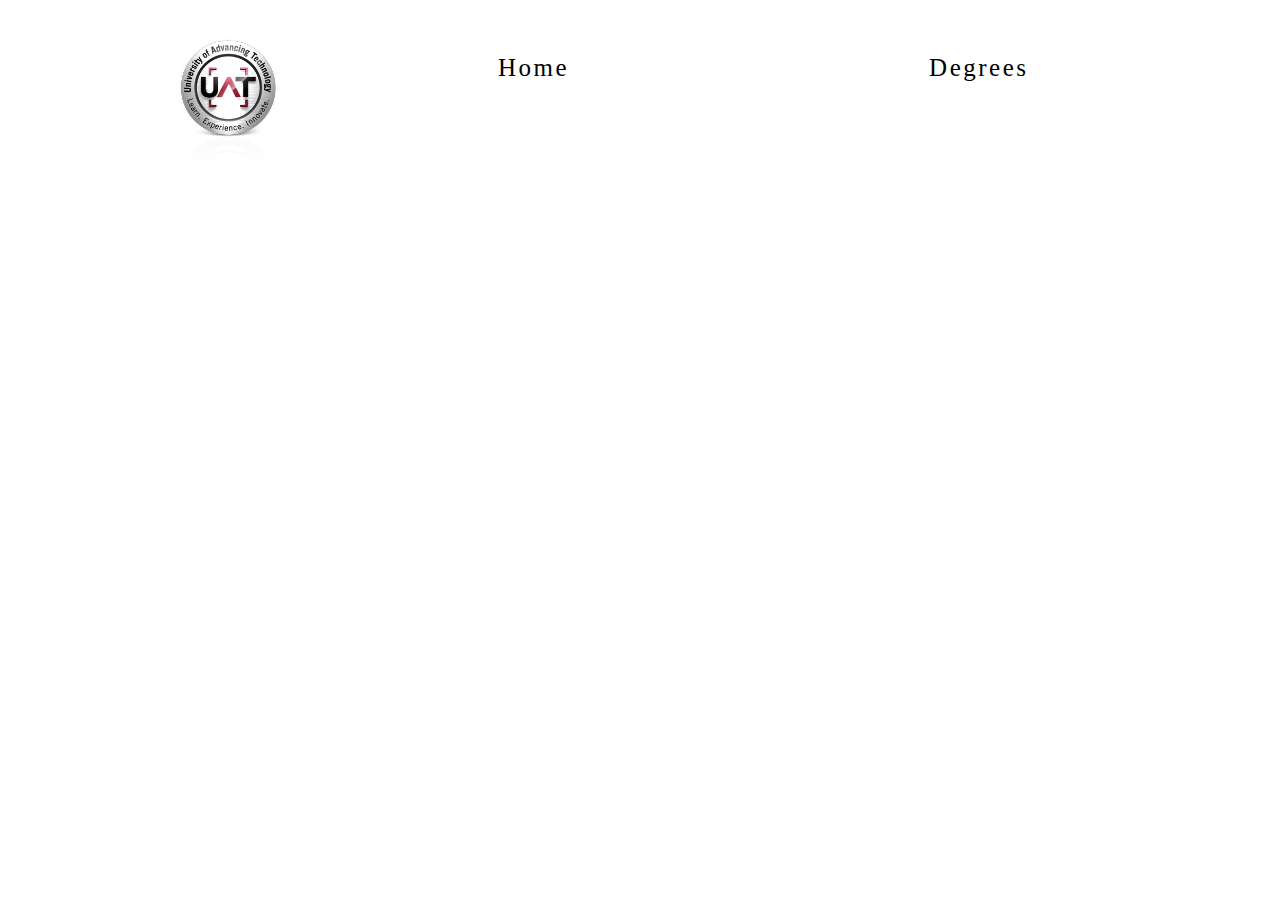
==== contact.html @ 2d83c623 "a" ====
<!DOCTYPE html>
<html lang="en" dir="ltr">
  <head>
    <meta charset="utf-8">
    <title>UAT</title>
    <link rel="stylesheet" href="style.css">
  </head>

  <body>
    <header>
      <div class="wrapper">
        <div class="logo">
          <img src="img/logo.png">
            </div>
      <ul>
        <li><a href="index.html">Home</a></li>
        <li><a href="degrees.html">Degrees</a></li>
        <li><a href="contact.html">Contact</a></li>
      </ul>
    </header>
  </body>
</html>
---- style.css ----
header{
    position: absolute;
    display: flex;
    justify-content: space-between;
    align-items: center;
    padding-left: 50px;
    padding-top: 30px;
    z-index: 100000;
}

header ul{
    position: relative;
    display: flex;
    justify-content: space-between;
    align-items: center;
}

header ul li{
    position: relative;
    list-style: none;
    padding: 0px;
}

header ul li a{
    position: relative;
    letter-spacing: 2.5px;
    text-decoration: none;
    margin-left: 0px;
    color: #000;
    padding: 45px 180px;
    font-size: 25px;
}
.wrapper {
  margin: 0 auto 0 120px;
  width: 1000px;
}

.logo img {

  float: left;
  width: 100px;
  height: auto;
}
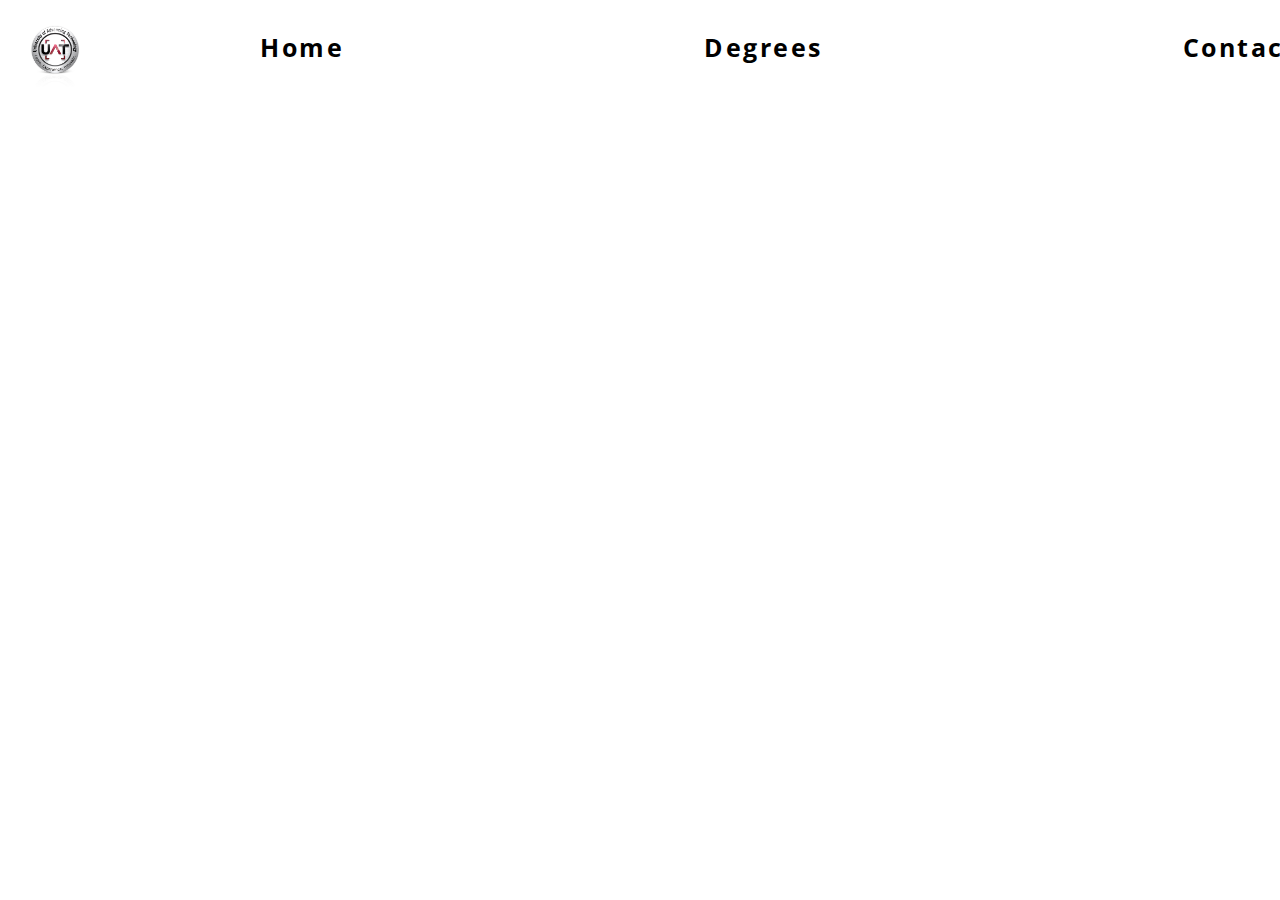
==== commit f2030994: "Update contact.html" ====
--- a/contact.html
+++ b/contact.html
@@ -18,5 +18,7 @@
         <li><a href="contact.html">Contact</a></li>
       </ul>
     </header>
+
+
   </body>
 </html>
--- a/style.css
+++ b/style.css
@@ -1,9 +1,15 @@
+@import url('https://fonts.googleapis.com/css2?family=Open+Sans:wght@300&display=swap');
+*{
+  margin: 0px;
+  padding: 0px;
+  font-family: 'Open Sans', sans-serif;
+}
 header{
     position: absolute;
     display: flex;
     justify-content: space-between;
     align-items: center;
-    padding-left: 50px;
+    padding-left: 30px;
     padding-top: 30px;
     z-index: 100000;
 }
@@ -29,15 +35,122 @@
     color: #000;
     padding: 45px 180px;
     font-size: 25px;
+    font-weight: bold;
 }
-.wrapper {
-  margin: 0 auto 0 120px;
-  width: 1000px;
+
+.background{
+  position: relative;
+  width: 100%;
+  height: auto;
+  background: url("img/bg.jpg");
+  background-size: cover;
 }
 
 .logo img {
+  float: left;
+  width: 80px;
+  height: auto;
+  margin-top: -25px;
+}
 
-  float: left;
-  width: 100px;
-  height: auto;
+.container{
+  position: relative;
+  margin-top: 10px;
+  margin-left: 500px;
+  font-weight: bold;
+  font-size: 40px;
 }
+
+@media screen and (max-width: 1024px) {
+  header{
+      position: absolute;
+      display: flex;
+      justify-content: space-between;
+      align-items: center;
+      padding-left: 0px;
+      padding-top: 0px;
+      z-index: 100000;
+  }
+  header ul li a{
+      position: relative;
+      letter-spacing: 2.5px;
+      text-decoration: none;
+      margin-left: 0px;
+      color: #000;
+      padding: 45px 40px;
+      font-size: 25px;
+      font-weight: bold;
+    }
+  }
+  @media screen and (max-width: 524px) {
+    header{
+        position: absolute;
+        display: flex;
+        justify-content: space-between;
+        align-items: center;
+        padding-left: 0px;
+        padding-top: 0px;
+        z-index: 100000;
+    }
+    header ul li a{
+        position: relative;
+        letter-spacing: 2.5px;
+        text-decoration: none;
+        margin-left: 0px;
+        color: #000;
+        padding: 45px 35px;
+        font-size: 15px;
+        font-weight: bold;
+      }
+    }
+  .logo img {
+    float: left;
+    width: 50px;
+    height: auto;
+    margin-top: -5px;
+  }
+  .container{
+    position: absolute;
+    margin-top: 10px;
+    flex: auto;
+    font-weight: bold;
+    font-size: 40px;
+    margin: auto;
+  }
+}
+
+.div{
+  position: absolute;
+  margin-top: 130px;
+  height:100%;
+  width: 100%;
+}
+.collapsible {
+  position: relative;
+  background-color: #777;
+  color: white;
+  cursor: pointer;
+  padding: 18px;
+  width: 100%;
+  border: none;
+  text-align: left;
+  outline: none;
+  font-size: 15px;
+
+}
+
+.active, .collapsible:hover {
+  background-color: #555;
+}
+.content {
+  padding: 0 18px;
+  display: none;
+  overflow: hidden;
+  background-color: #f1f1f1;
+}
+
+.ned{
+  position: absolute;
+  margin-top: 100px;
+  width: 100%;
+}
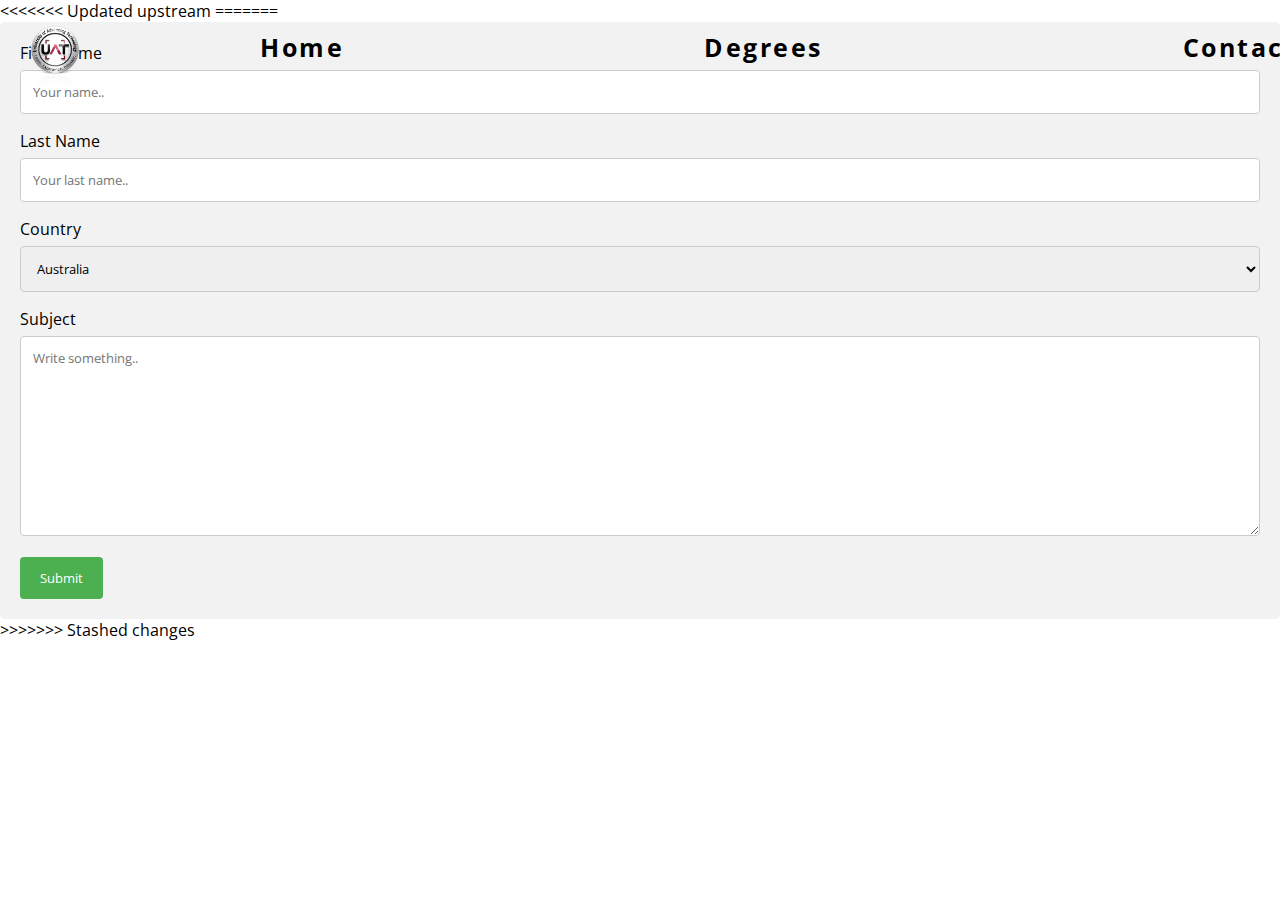
==== commit ff69447a: "a" ====
--- a/contact.html
+++ b/contact.html
@@ -1,13 +1,16 @@
 <!DOCTYPE html>
 <html lang="en" dir="ltr">
   <head>
+    <meta name="viewport" content="width=device-width, initial-scale=1">
     <meta charset="utf-8">
     <title>UAT</title>
     <link rel="stylesheet" href="style.css">
   </head>
 
-  <body>
+  <body{font-family: Arial, Helvetica, sans-serif;}
+* {box-sizing: border-box;}>
     <header>
+      
       <div class="wrapper">
         <div class="logo">
           <img src="img/logo.png">
@@ -18,7 +21,33 @@
         <li><a href="contact.html">Contact</a></li>
       </ul>
     </header>
+<<<<<<< Updated upstream
 
 
+=======
+    <div class="container11">
+  <form action="action_page.php">
+
+    <label for="fname">First Name</label>
+    <input type="text" id="fname" name="firstname" placeholder="Your name..">
+
+    <label for="lname">Last Name</label>
+    <input type="text" id="lname" name="lastname" placeholder="Your last name..">
+
+    <label for="country">Country</label>
+    <select id="country" name="country">
+      <option value="australia">Australia</option>
+      <option value="canada">Canada</option>
+      <option value="usa">USA</option>
+    </select>
+
+    <label for="subject">Subject</label>
+    <textarea id="subject" name="subject" placeholder="Write something.." style="height:200px"></textarea>
+
+    <input type="submit" value="Submit">
+
+  </form>
+</div>
+>>>>>>> Stashed changes
   </body>
 </html>
--- a/style.css
+++ b/style.css
@@ -81,6 +81,7 @@
       font-size: 25px;
       font-weight: bold;
     }
+
   }
   @media screen and (max-width: 524px) {
     header{
@@ -102,6 +103,7 @@
         font-size: 15px;
         font-weight: bold;
       }
+
     }
   .logo img {
     float: left;
@@ -115,9 +117,9 @@
     flex: auto;
     font-weight: bold;
     font-size: 40px;
-    margin: auto;
+    margin-left: auto;
   }
-}
+
 
 .div{
   position: absolute;
@@ -151,6 +153,36 @@
 
 .ned{
   position: absolute;
-  margin-top: 100px;
+  margin-top: -50px;
   width: 100%;
 }
+
+input[type=text], select, textarea {
+  width: 100%;
+  padding: 12px;
+  border: 1px solid #ccc;
+  border-radius: 4px;
+  box-sizing: border-box;
+  margin-top: 6px;
+  margin-bottom: 16px;
+  resize: vertical;
+}
+
+input[type=submit] {
+  background-color: #4CAF50;
+  color: white;
+  padding: 12px 20px;
+  border: none;
+  border-radius: 4px;
+  cursor: pointer;
+}
+
+input[type=submit]:hover {
+  background-color: #45a049;
+}
+
+.container11 {
+  border-radius: 5px;
+  background-color: #f2f2f2;
+  padding: 20px;
+}
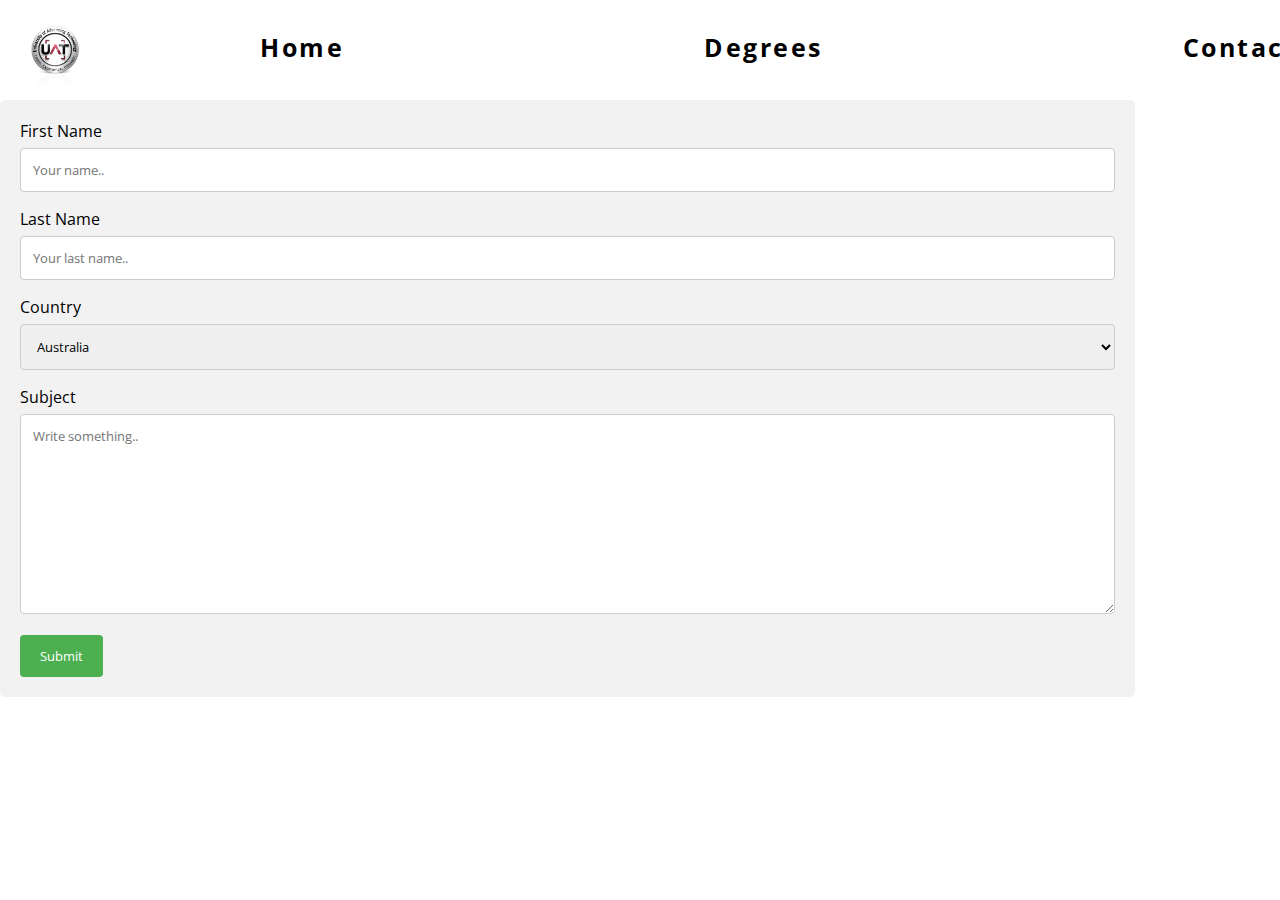
==== commit 6c03c53d: "contact form" ====
--- a/contact.html
+++ b/contact.html
@@ -10,7 +10,7 @@
   <body{font-family: Arial, Helvetica, sans-serif;}
 * {box-sizing: border-box;}>
     <header>
-      
+
       <div class="wrapper">
         <div class="logo">
           <img src="img/logo.png">
@@ -21,10 +21,9 @@
         <li><a href="contact.html">Contact</a></li>
       </ul>
     </header>
-<<<<<<< Updated upstream
 
+<div class="ned2">
 
-=======
     <div class="container11">
   <form action="action_page.php">
 
@@ -48,6 +47,7 @@
 
   </form>
 </div>
->>>>>>> Stashed changes
+</div>
+
   </body>
 </html>
--- a/style.css
+++ b/style.css
@@ -157,6 +157,11 @@
   width: 100%;
 }
 
+.ned2{
+  position: absolute;
+  margin-top: 100px;
+}
+
 input[type=text], select, textarea {
   width: 100%;
   padding: 12px;
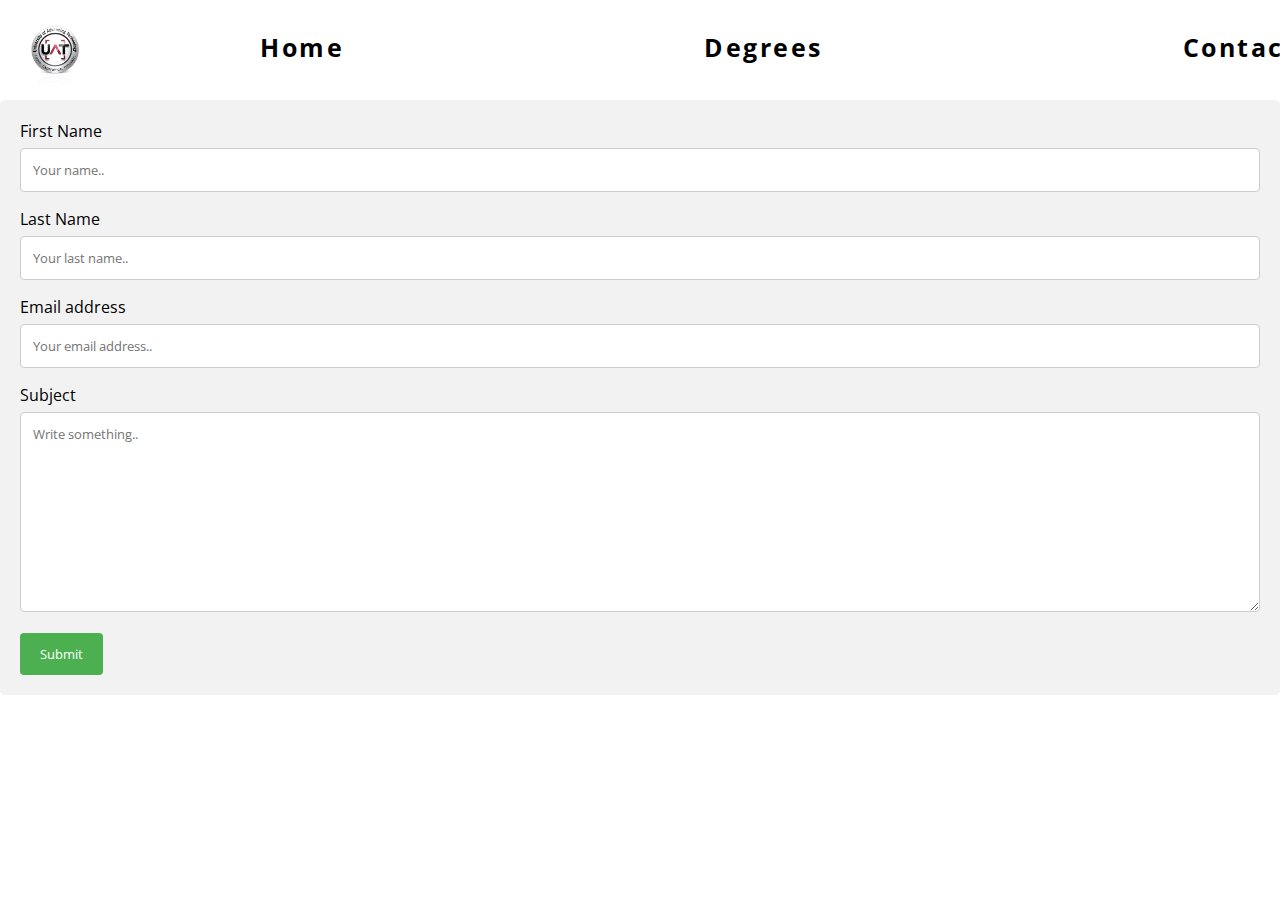
==== commit c62a076b: "email adresse" ====
--- a/contact.html
+++ b/contact.html
@@ -33,12 +33,8 @@
     <label for="lname">Last Name</label>
     <input type="text" id="lname" name="lastname" placeholder="Your last name..">
 
-    <label for="country">Country</label>
-    <select id="country" name="country">
-      <option value="australia">Australia</option>
-      <option value="canada">Canada</option>
-      <option value="usa">USA</option>
-    </select>
+    <label for="email">Email address</label>
+    <input type="text" id="email" name="emailAddress" placeholder="Your email address..">
 
     <label for="subject">Subject</label>
     <textarea id="subject" name="subject" placeholder="Write something.." style="height:200px"></textarea>
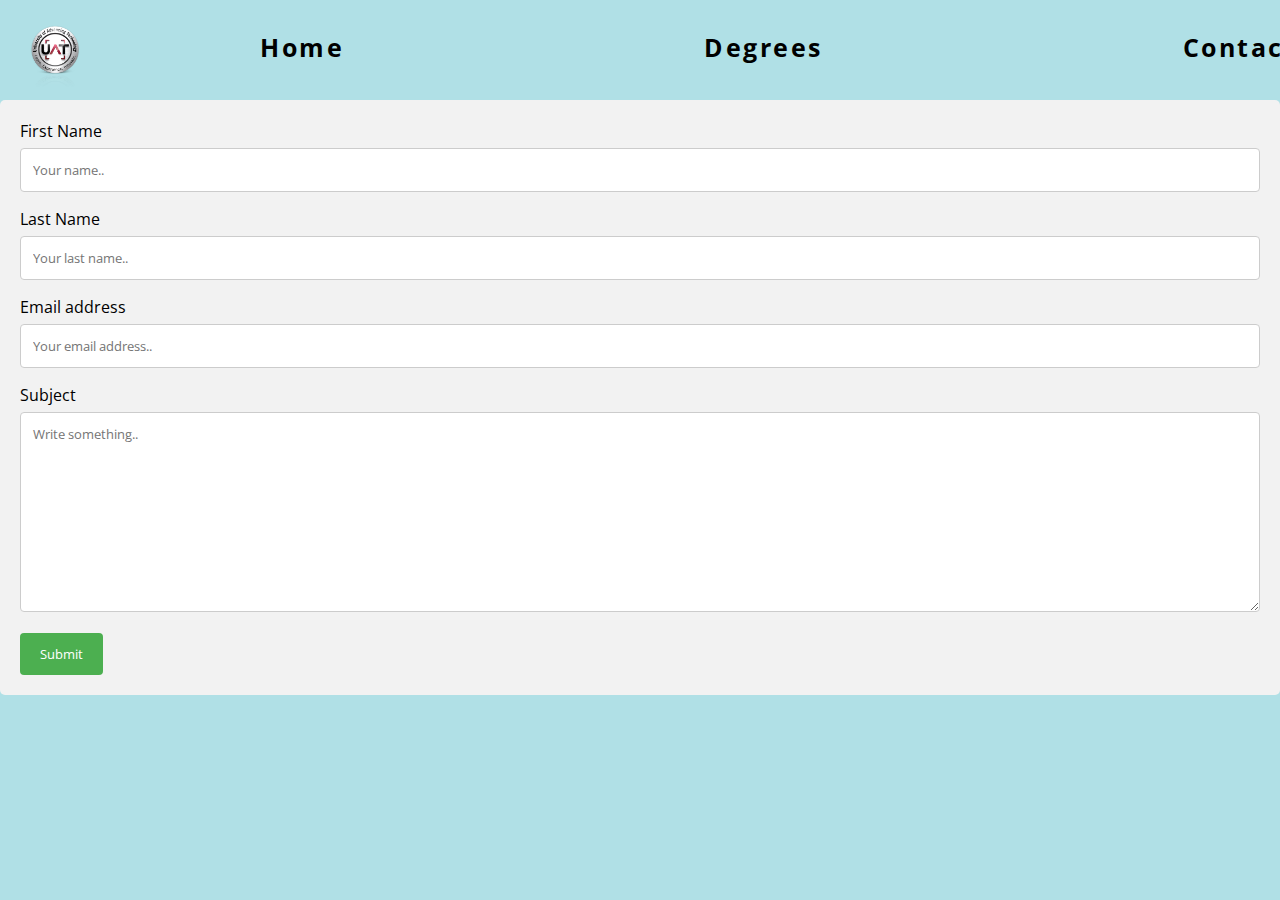
==== commit cd921d45: "farge" ====
--- a/contact.html
+++ b/contact.html
@@ -7,8 +7,8 @@
     <link rel="stylesheet" href="style.css">
   </head>
 
-  <body{font-family: Arial, Helvetica, sans-serif;}
-* {box-sizing: border-box;}>
+  <body {font-family: Arial, Helvetica, sans-serif;}
+* {box-sizing: border-box;} style="background-color:powderblue;">
     <header>
 
       <div class="wrapper">
